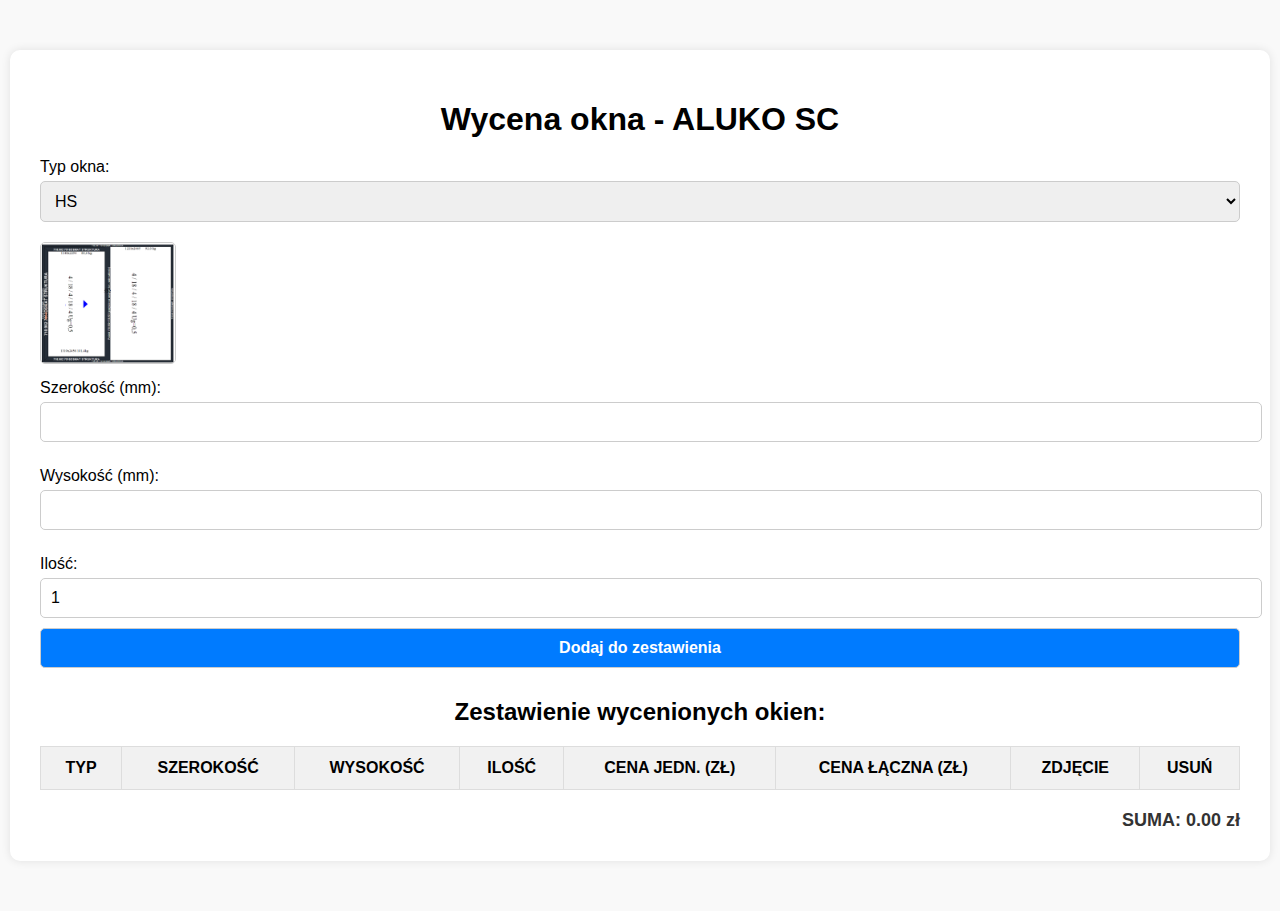
==== templates/index.html @ f35d2b69 "ALUKO" ====
<!DOCTYPE html>
<html lang="pl">
<head>
    <meta charset="UTF-8">
    <meta name="viewport" content="width=device-width, initial-scale=1.0">
    <title>Wycena Okna - ALUKO SC</title>
    <link rel="stylesheet" href="/static/css/style-wycena.css">
</head>
<body>
    <div class="container">
        <h1>Wycena okna - ALUKO SC</h1>

        <form id="wycenaForm">
            <div class="form-group">
                <label for="typ">Typ okna:</label>
                <select id="typ" name="typ">
                    <option value="HS">HS</option>
                <option value="HS 2 Skrzydla">HS 2 Skrzydla</option>
                <option value="Okno 1 polowe">Okno 1 polowe</option>
                <option value="Okno 1 polowe ukryte">Okno 1 polowe ukryte</option>
                <option value="Okno 2 polowe 2RU">Okno 2 polowe 2RU</option>
                <option value="Okno 2 polowe ukryte 2RU">Okno 2 polowe ukryte 2RU</option>
                <option value="Okno 2 polowe ukryte z fix
                ">Okno 2 polowe ukryte z fix
            </option>
                <option value="Okno 2 polowe z fix">Okno 2 polowe z fix</option>
                <option value="Pola stałe">Pola stałe</option>
                </select>
                <img id="oknoPreview" src="/static/img/HS.png" alt="Podgląd okna" class="preview-img">
            </div>

            <label for="szerokosc">Szerokość (mm):</label>
            <input type="number" id="szerokosc" name="szerokosc" required>

            <label for="wysokosc">Wysokość (mm):</label>
            <input type="number" id="wysokosc" name="wysokosc" required>

            <label for="ilosc">Ilość:</label>
            <input type="number" id="ilosc" name="ilosc" value="1" required>

            <button type="button" id="dodajBtn">Dodaj do zestawienia</button>
        </form>

        <h2>Zestawienie wycenionych okien:</h2>
        <table id="zestawienie">
            <thead>
                <tr>
                    <th>Typ</th>
                    <th>Szerokość</th>
                    <th>Wysokość</th>
                    <th>Ilość</th>
                    <th>Cena jedn. (zł)</th>
                    <th>Cena łączna (zł)</th>
                    <th>Zdjęcie</th>
                    <th>Usuń</th>
                </tr>
            </thead>
            <tbody>
                <!-- Wiersze dodawane dynamicznie -->
            </tbody>
        </table>
        <div id="sumaWyceny">SUMA: 0.00 zł</div>
    </div>

    <script src="/static/js/script-wycena.js"></script>
</body>
</html>
---- static/css/style-wycena.css ----
body {
    font-family: Arial, sans-serif;
    background-color: #f9f9f9;
    margin: 0;
    padding: 0;
}

.container {
    max-width: 1200px;
    margin: 50px auto;
    background: #fff;
    padding: 30px;
    border-radius: 10px;
    box-shadow: 0 0 10px rgba(0,0,0,0.1);
}

h1, h2 {
    text-align: center;
    margin-bottom: 20px;
}

label {
    display: block;
    margin-top: 15px;
    margin-bottom: 5px;
}

input, select, button {
    width: 100%;
    padding: 10px;
    margin-bottom: 10px;
    border-radius: 5px;
    border: 1px solid #ccc;
    font-size: 16px;
}

button {
    background-color: #007bff;
    color: white;
    font-weight: bold;
    cursor: pointer;
    transition: background-color 0.3s;
}

button:hover {
    background-color: #0056b3;
}

.preview-img {
    display: block;
    margin-top: 10px;
    height: 120px;
    border: 1px solid #ccc;
    border-radius: 5px;
    object-fit: contain;
}

#zestawienie {
    width: 100%;
    border-collapse: collapse;
    margin-top: 20px;
    font-size: 16px;
}

#zestawienie th, #zestawienie td {
    border: 1px solid #ddd;
    padding: 12px 15px;
    text-align: center;
}

#zestawienie th {
    background-color: #f1f1f1;
    font-weight: bold;
    text-transform: uppercase;
}

#sumaWyceny {
    text-align: right;
    margin-top: 20px;
    font-size: 18px;
    font-weight: bold;
    color: #333;
}
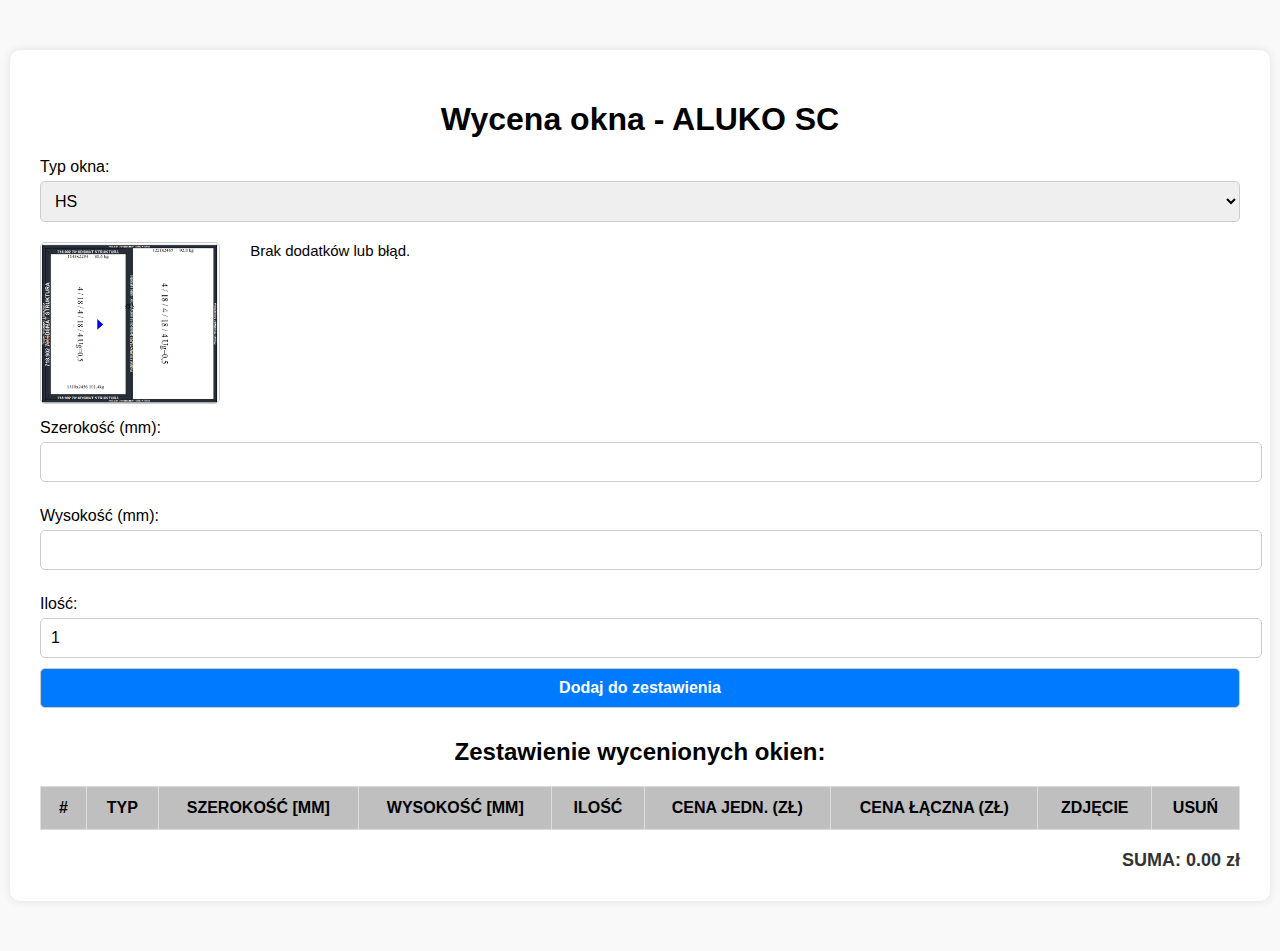
==== commit 5b80b248: "dodatki i sumowanie" ====
--- a/templates/index.html
+++ b/templates/index.html
@@ -21,13 +21,16 @@
                 <option value="Okno 1 polowe ukryte">Okno 1 polowe ukryte</option>
                 <option value="Okno 2 polowe 2RU">Okno 2 polowe 2RU</option>
                 <option value="Okno 2 polowe ukryte 2RU">Okno 2 polowe ukryte 2RU</option>
-                <option value="Okno 2 polowe ukryte z fix
-                ">Okno 2 polowe ukryte z fix
-            </option>
+                <option value="Okno 2 polowe ukryte z fix">Okno 2 polowe ukryte z fix</option>
                 <option value="Okno 2 polowe z fix">Okno 2 polowe z fix</option>
                 <option value="Pola stałe">Pola stałe</option>
                 </select>
-                <img id="oknoPreview" src="/static/img/HS.png" alt="Podgląd okna" class="preview-img">
+                <div class="preview-and-options">
+                    <img id="oknoPreview" src="" alt="Podgląd okna">
+                    <div class="dodatki-box" id="dodatkiBox">
+                      <!-- Dodatki będą ładowane dynamicznie przez JS -->
+                    </div>
+                  </div>
             </div>
 
             <label for="szerokosc">Szerokość (mm):</label>
@@ -46,9 +49,10 @@
         <table id="zestawienie">
             <thead>
                 <tr>
+                    <th>#</th>
                     <th>Typ</th>
-                    <th>Szerokość</th>
-                    <th>Wysokość</th>
+                    <th>Szerokość [mm]</th>
+                    <th>Wysokość [mm]</th>
                     <th>Ilość</th>
                     <th>Cena jedn. (zł)</th>
                     <th>Cena łączna (zł)</th>
--- a/static/css/style-wycena.css
+++ b/static/css/style-wycena.css
@@ -69,7 +69,7 @@
 }
 
 #zestawienie th {
-    background-color: #f1f1f1;
+    background-color: #bfbfbf;
     font-weight: bold;
     text-transform: uppercase;
 }
@@ -80,4 +80,38 @@
     font-size: 18px;
     font-weight: bold;
     color: #333;
+}
+.preview-and-options {
+    display: flex;
+    gap: 30px;
+    align-items: flex-start;
+    margin-top: 10px;
+}
+
+#oknoPreview {
+    height: 160px;
+    border: 1px solid #ccc;
+    border-radius: 5px;
+    object-fit: contain;
+}
+
+.dodatki-box {
+    display: flex;
+    flex-direction: column;
+    gap: 8px;
+    font-size: 15px;
+}
+.dodatki-box label {
+    display: grid;
+    grid-template-columns: 24px auto;
+    align-items: center;
+    column-gap: 12px;
+    padding: 4px 0;
+  }
+  
+  .dodatek-text {
+    font-size: 15px;
+  }
+.dodatki-box input[type="checkbox"] {
+    transform: scale(0.9);
 }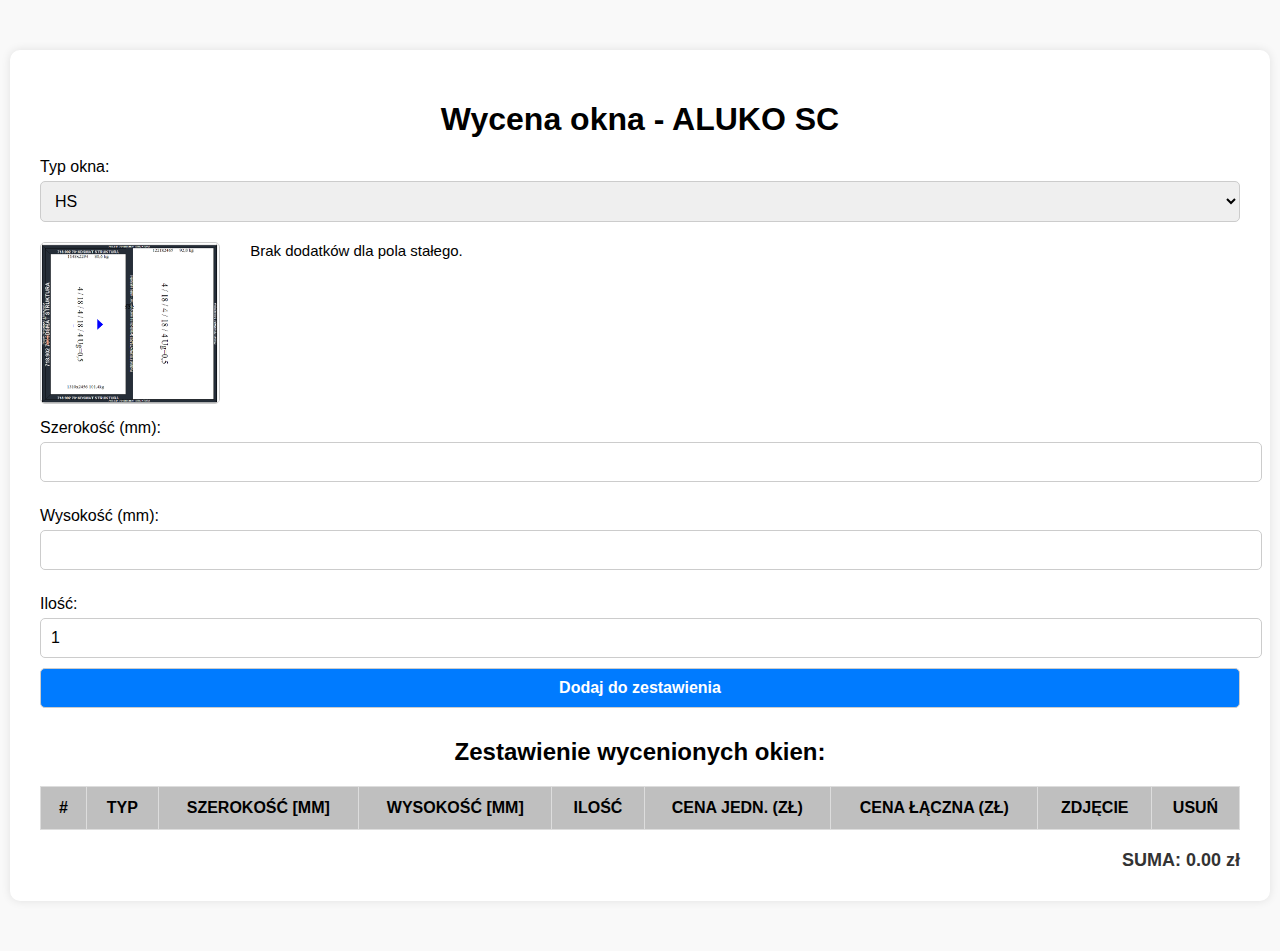
==== commit b75d3e02: "zmiana w dodatkach centa i podsumowanie" ====
--- a/templates/index.html
+++ b/templates/index.html
@@ -8,9 +8,9 @@
     <link rel="stylesheet" href="/static/css/style-wycena.css">
 </head>
 <body>
+    <div id="komunikat" class="komunikat-ukryty"></div>
     <div class="container">
         <h1>Wycena okna - ALUKO SC</h1>
-
         <form id="wycenaForm">
             <div class="form-group">
                 <label for="typ">Typ okna:</label>
--- a/static/css/style-wycena.css
+++ b/static/css/style-wycena.css
@@ -114,4 +114,36 @@
   }
 .dodatki-box input[type="checkbox"] {
     transform: scale(0.9);
-}+}
+#sumaWyceny strong {
+    font-size: 18px;
+    color: #007bff;
+}
+  
+  #komunikat {
+    opacity: 1;
+    transition: opacity 1s ease;
+    pointer-events: auto;
+  }
+  
+  .komunikat-błąd {
+    background-color: #ffe5e5;
+    color: #3800b2;
+    border: 1px solid #3800b2;
+    padding: 10px 20px;
+    margin-bottom: 15px;
+    border-radius: 8px;
+    font-weight: bold;
+    font-size: 16px;
+    max-width: 600px;
+    margin: 20px auto;
+    text-align: center;
+  }
+  
+  .komunikat-ukryty {
+    opacity: 0;
+    pointer-events: none;
+  }
+  tr[data-grupa] td {
+    background-color: inherit !important;
+  }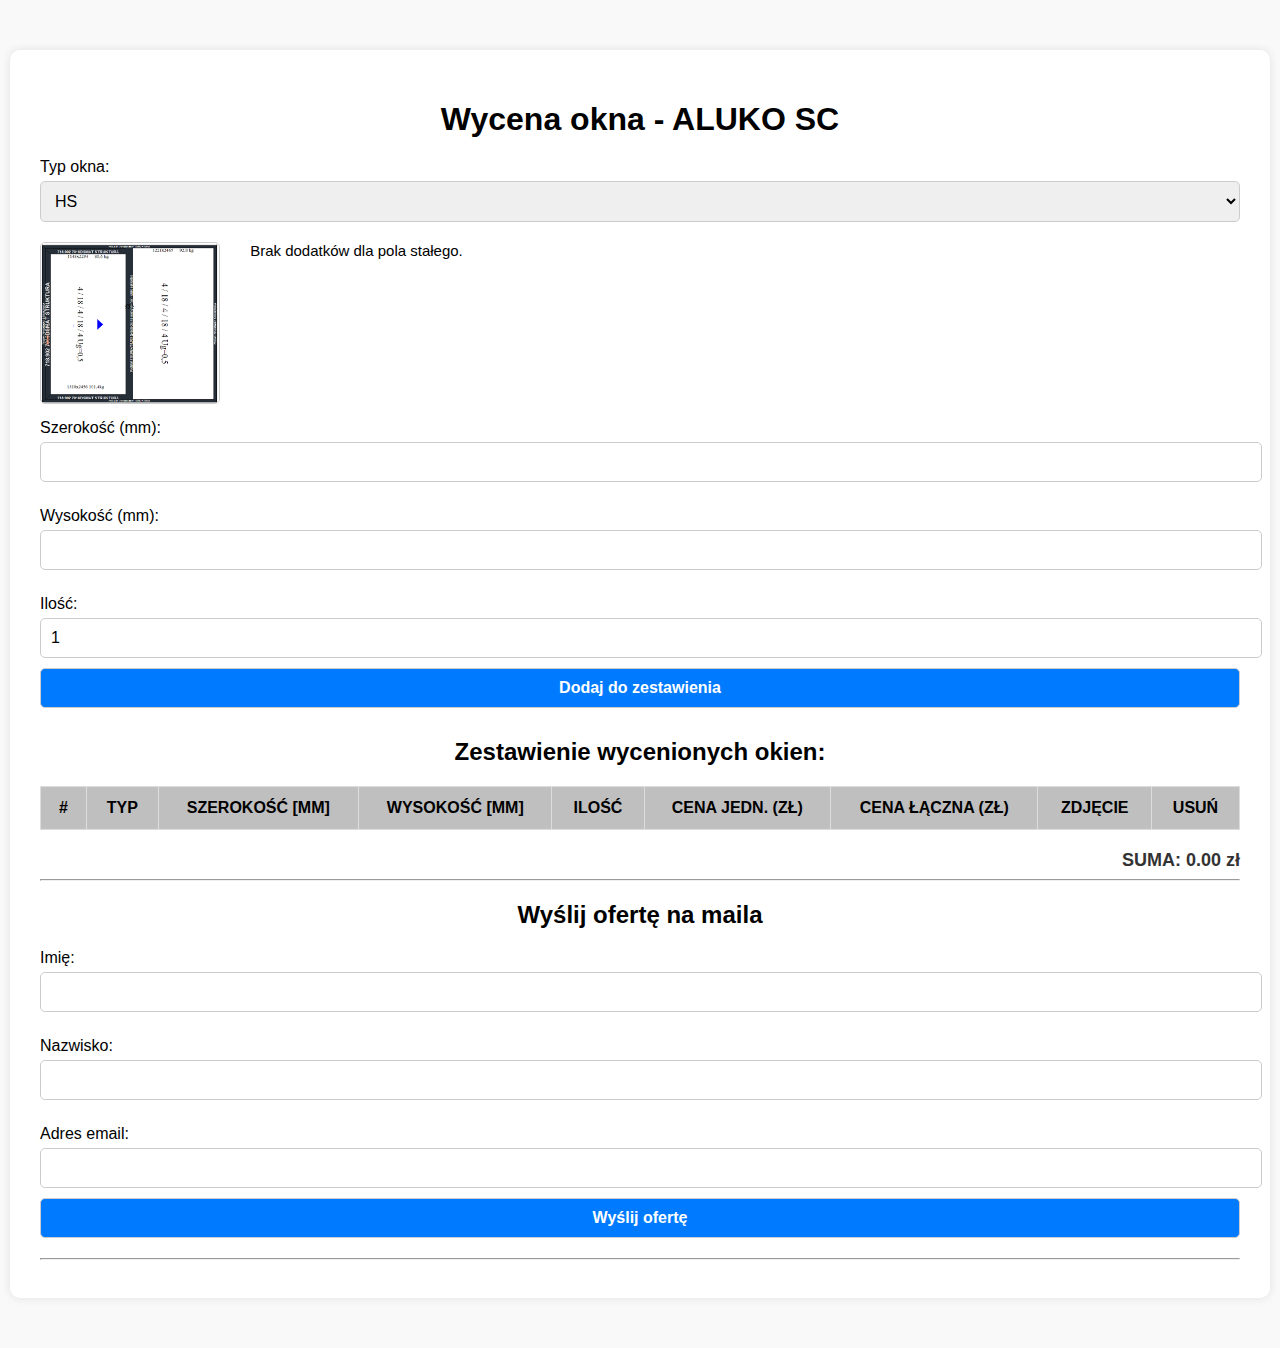
==== commit 9cf5f4e5: "dodana wysyłka wyceny" ====
--- a/templates/index.html
+++ b/templates/index.html
@@ -8,7 +8,6 @@
     <link rel="stylesheet" href="/static/css/style-wycena.css">
 </head>
 <body>
-    <div id="komunikat" class="komunikat-ukryty"></div>
     <div class="container">
         <h1>Wycena okna - ALUKO SC</h1>
         <form id="wycenaForm">
@@ -65,6 +64,25 @@
             </tbody>
         </table>
         <div id="sumaWyceny">SUMA: 0.00 zł</div>
+        <hr>
+<h2>Wyślij ofertę na maila</h2>
+<div class="form-group">
+    <label for="imie">Imię:</label>
+    <input type="text" id="imie" name="imie" required>
+</div>
+<div class="form-group">
+    <label for="nazwisko">Nazwisko:</label>
+    <input type="text" id="nazwisko" name="nazwisko" required>
+</div>
+<div class="form-group">
+    <label for="email">Adres email:</label>
+    <input type="email" id="email" name="email" required>
+</div>
+<button type="button" id="wyslijOferteBtn">Wyślij ofertę</button>
+<div id="mailStatus" style="margin-top: 10px;"></div>
+        <hr>
+        <div id="errorMessage" style="color: red; display: none;"></div>
+        <div id="successMessage" style="color: green; display: none;"></div>
     </div>
 
     <script src="/static/js/script-wycena.js"></script>
